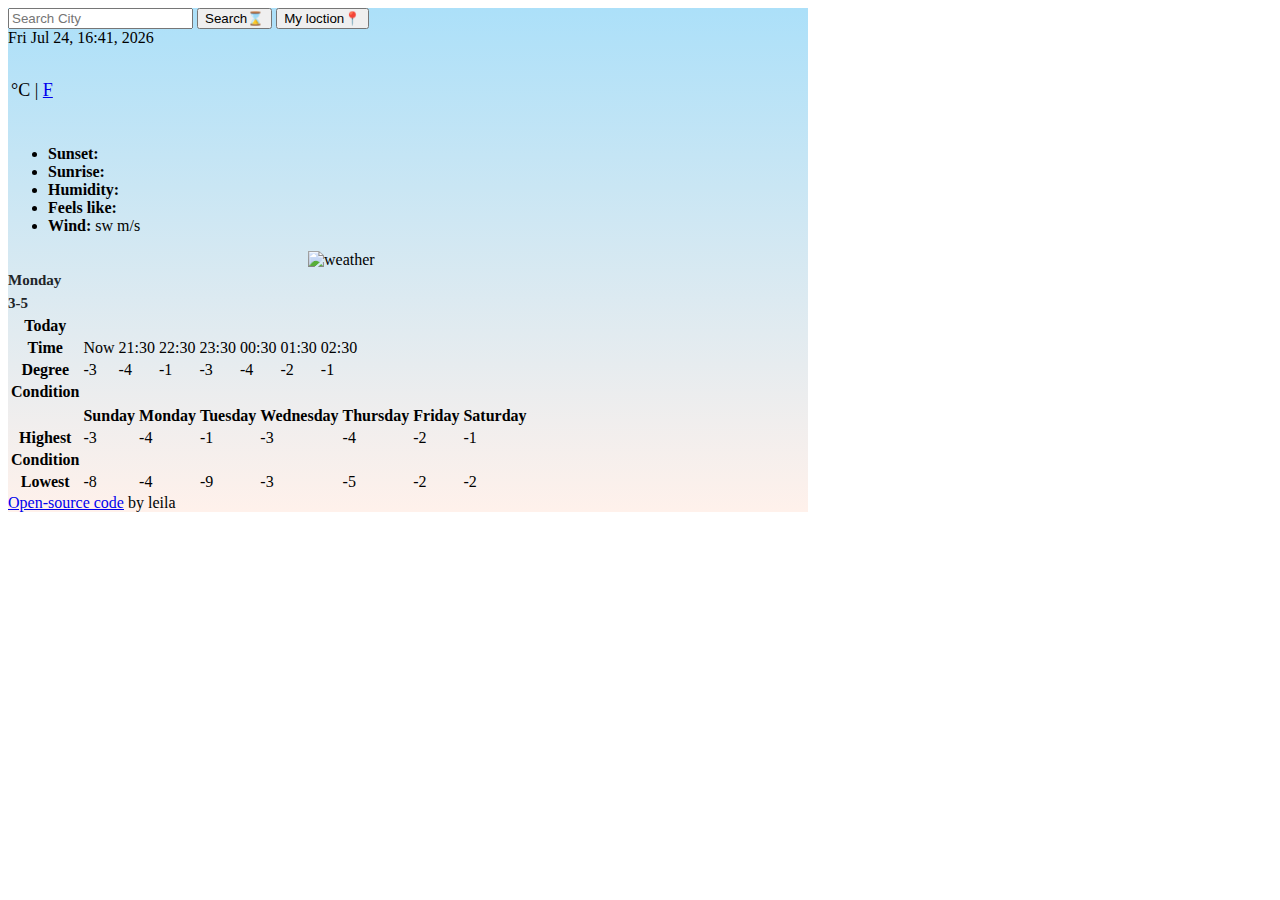
==== index.html @ 30f81c89 "Fix some formatting" ====
<!DOCTYPE html>
<html lang="en">
  <head>
    <meta charset="UTF-8" />
    <meta name="viewport" content="width=device-width, initial-scale=1.0" />
    <title>weather</title>

    <link
      href="https://cdn.jsdelivr.net/npm/bootstrap@5.0.0-beta1/dist/css/bootstrap.min.css"
      rel="stylesheet"
      integrity="sha384-giJF6kkoqNQ00vy+HMDP7azOuL0xtbfIcaT9wjKHr8RbDVddVHyTfAAsrekwKmP1"
      crossorigin="anonymous"
    />
    <script
      src="https://kit.fontawesome.com/889e5624ba.js"
      crossorigin="anonymous"
    ></script>
    <link rel="preconnect" href="https://fonts.gstatic.com" />
    <link
      href="https://fonts.googleapis.com/css2?family=Fraunces:ital,wght@0,800;1,800&display=swap"
      rel="stylesheet"
    />

    <link rel="stylesheet" href="./src/style.css" />
    <script src="https://cdn.jsdelivr.net/npm/axios/dist/axios.min.js"></script>
  </head>
  <body>
    <div class="container mx-auto" style="width: 800px">
      <div class="row border p-5 main-section">
        <div class="input-group mb-3">
          <input
            type="text"
            class="form-control"
            id="search-city"
            placeholder="Search City"
          />
          <button
            class="btn btn-outline-secondary"
            type="button"
            id="search-button"
          >
            Search⌛️
          </button>
          <button class="btn btn-primary" type="button" id="use-my-loction">
            My loction📍
          </button>
        </div>
        <div class="city-name" id="city-name"></div>
        <span class="border"> </span>
        <div class="row mt-3">
          <div class="col-sm-6">
            <span id="current-time"></span>
            <br />
            <span id="description"></span>
            <div class="degree-container">
              <span class="current-degree" id="current-degree"></span>
              <span class="degree">
                <a href="#" class="active" id="celsius">°C</a>
                |
                <a href="#" id="fahrenheit">F</a>
              </span>
            </div>
          </div>
          <div class="col-sm-6">
            <ul>
              <li><strong>Sunset:</strong> <span id="sunset"></span></li>
              <li><strong>Sunrise:</strong> <span id="sunrise"></span></li>
              <li><strong>Humidity:</strong> <span id="humidity"></span></li>
              <li>
                <strong>Feels like:</strong> <span id="feels-like"></span>
              </li>
              <li><strong>Wind:</strong> sw <span id="wind"></span> m/s</li>
            </ul>
          </div>
        </div>
        <img class="weather-icon" id="weather-icon" src="" alt="weather" />
      </div>

      <div class="row weather-forcast-container">
        <div class="col-2">
          <strong>Monday</strong>
          <img
            class="weather-icon-first"
            src="https://ssl.gstatic.com/onebox/weather/64/partly_cloudy.png"
            alt=""
          />
          <div class="weather-forcast"><strong>3</strong>-5</div>
        </div>
      </div>

      <div class="row p-4">
        <table class="table">
          <thead>
            <tr>
              <th scope="col">Today</th>
              <th scope="col"></th>
              <th scope="col"></th>
              <th scope="col"></th>
              <th scope="col"></th>
              <th scope="col"></th>
              <th scope="col"></th>
              <th scope="col"></th>
            </tr>
          </thead>
          <tbody>
            <tr>
              <th scope="row">Time</th>
              <td>Now</td>
              <td>21:30</td>
              <td>22:30</td>
              <td>23:30</td>
              <td>00:30</td>
              <td>01:30</td>
              <td>02:30</td>
            </tr>
            <tr>
              <th scope="row">Degree</th>
              <td>-3</td>
              <td>-4</td>
              <td>-1</td>
              <td>-3</td>
              <td>-4</td>
              <td>-2</td>
              <td>-1</td>
            </tr>
            <tr>
              <th scope="row">Condition</th>
              <td><i class="fas fa-bolt"></i></td>
              <td><i class="fas fa-cloud"></i></td>
              <td><i class="fas fa-cloud-meatball"></i></td>
              <td><i class="fas fa-cloud-showers-heavy"></i></td>
              <td><i class="fas fa-cloud-sun"></i></td>
              <td><i class="fas fa-cloud"></i></td>
              <td><i class="fas fa-cloud"></i></td>
            </tr>
          </tbody>
        </table>
      </div>
      <div class="row p-4">
        <table class="table">
          <thead>
            <tr>
              <th scope="col"></th>
              <th scope="col">Sunday</th>
              <th scope="col">Monday</th>
              <th scope="col">Tuesday</th>
              <th scope="col">Wednesday</th>
              <th scope="col">Thursday</th>
              <th scope="col">Friday</th>
              <th scope="col">Saturday</th>
            </tr>
          </thead>
          <tbody>
            <tr>
              <th scope="row">Highest</th>
              <td>-3</td>
              <td>-4</td>
              <td>-1</td>
              <td>-3</td>
              <td>-4</td>
              <td>-2</td>
              <td>-1</td>
            </tr>
            <tr>
              <th scope="row">Condition</th>
              <td><i class="fas fa-cloud"></i></td>
              <td><i class="fas fa-cloud-sun"></i></td>
              <td><i class="fas fa-cloud"></i></td>
              <td><i class="fas fa-cloud-meatball"></i></td>
              <td><i class="fas fa-cloud-showers-heavy"></i></td>
              <td><i class="fas fa-cloud"></i></td>
              <td><i class="fas fa-bolt"></i></td>
            </tr>
            <tr>
              <th scope="row">Lowest</th>
              <td>-8</td>
              <td>-4</td>
              <td>-9</td>
              <td>-3</td>
              <td>-5</td>
              <td>-2</td>
              <td>-2</td>
            </tr>
          </tbody>
        </table>
      </div>

      <a href="https://github.com/leilamahmoudi/test_project" id="coded-by-me">
        Open-source code</a
      >
      by leila
    </div>

    <script src="./src/index.js"></script>
  </body>
</html>
---- src/style.css ----
.city-name {
  color: 000;
  font-size: 55px;
  font-family: "Fraunces", serif;
}
.weather-icon {
  width: 200px;
  margin: auto;
  display: block;
}
.current-degree {
  color: 000;
  font-size: 50px;
  font-family: "Fraunces", serif;
}
.degree-container {
  margin-top: 20px;
}
.container {
  background-image: linear-gradient(to top, #fff1eb 0%, #ace0f9 100%);
}
.degree {
  position: relative;
  font-size: 18px;
  top: -20px;
  padding-left: 3px;
  text-decoration: solid;
}
.active {
  color: black;
  text-decoration: solid;
}
.active:hover {
  color: black;
  text-decoration: solid;
}
.weather-forcast-container {
  color: #212529;
  font-size: 15px;
  font-weight: bold;
  line-height: 1.5;
}
.weather-icon-first {
  width: 50px;
}
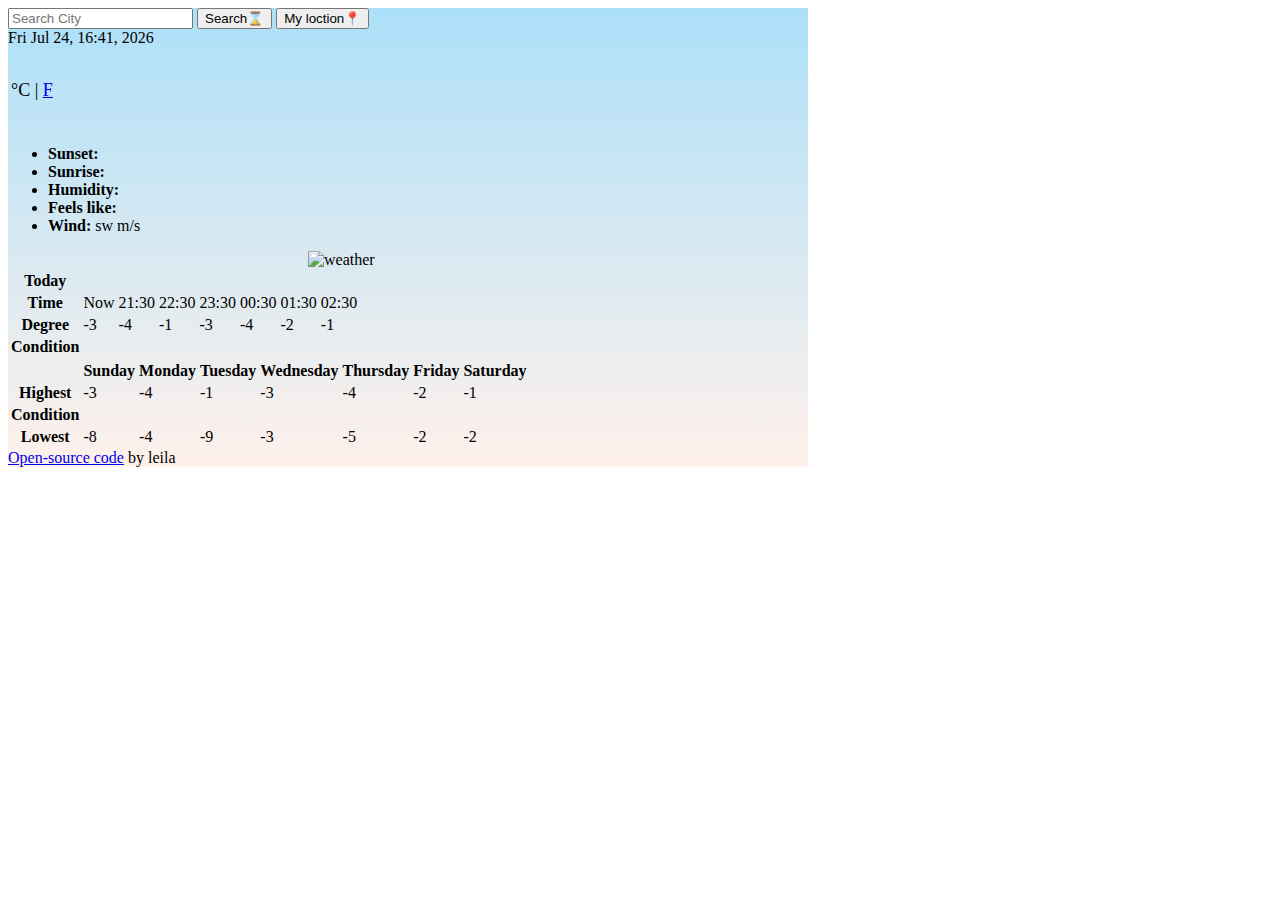
==== commit ddfffb78: "Make first forecast dynamic" ====
--- a/index.html
+++ b/index.html
@@ -76,17 +76,10 @@
         <img class="weather-icon" id="weather-icon" src="" alt="weather" />
       </div>
 
-      <div class="row weather-forcast-container">
-        <div class="col-2">
-          <strong>Monday</strong>
-          <img
-            class="weather-icon-first"
-            src="https://ssl.gstatic.com/onebox/weather/64/partly_cloudy.png"
-            alt=""
-          />
-          <div class="weather-forcast"><strong>3</strong>-5</div>
-        </div>
-      </div>
+      <div
+        class="row weather-forcast-container"
+        id="weather-forcast-container"
+      ></div>
 
       <div class="row p-4">
         <table class="table">
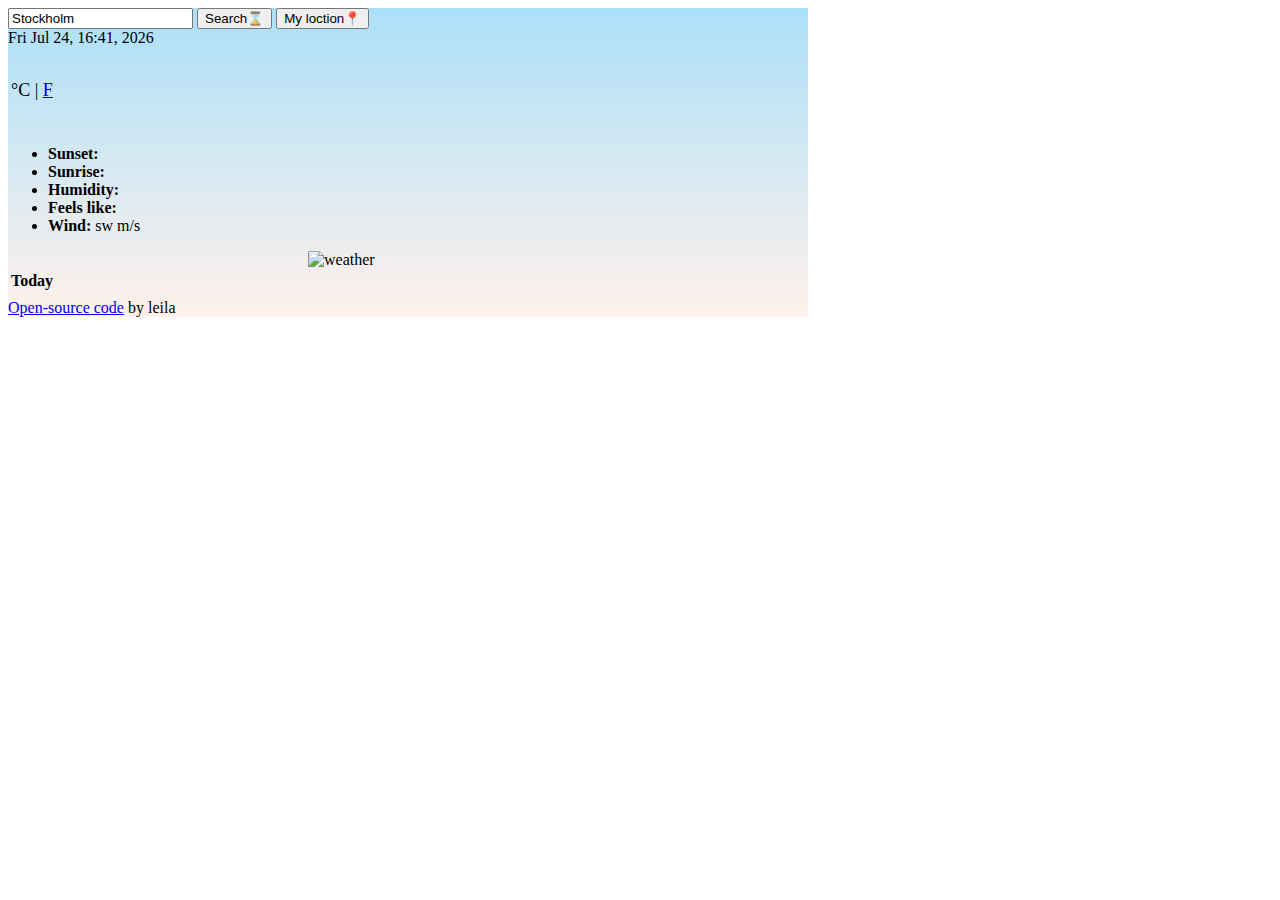
==== commit 79ea9920: "Make forecast table dynamic" ====
--- a/index.html
+++ b/index.html
@@ -33,6 +33,7 @@
             class="form-control"
             id="search-city"
             placeholder="Search City"
+            value="Stockholm"
           />
           <button
             class="btn btn-outline-secondary"
@@ -92,88 +93,12 @@
               <th scope="col"></th>
               <th scope="col"></th>
               <th scope="col"></th>
-              <th scope="col"></th>
             </tr>
           </thead>
           <tbody>
-            <tr>
-              <th scope="row">Time</th>
-              <td>Now</td>
-              <td>21:30</td>
-              <td>22:30</td>
-              <td>23:30</td>
-              <td>00:30</td>
-              <td>01:30</td>
-              <td>02:30</td>
-            </tr>
-            <tr>
-              <th scope="row">Degree</th>
-              <td>-3</td>
-              <td>-4</td>
-              <td>-1</td>
-              <td>-3</td>
-              <td>-4</td>
-              <td>-2</td>
-              <td>-1</td>
-            </tr>
-            <tr>
-              <th scope="row">Condition</th>
-              <td><i class="fas fa-bolt"></i></td>
-              <td><i class="fas fa-cloud"></i></td>
-              <td><i class="fas fa-cloud-meatball"></i></td>
-              <td><i class="fas fa-cloud-showers-heavy"></i></td>
-              <td><i class="fas fa-cloud-sun"></i></td>
-              <td><i class="fas fa-cloud"></i></td>
-              <td><i class="fas fa-cloud"></i></td>
-            </tr>
-          </tbody>
-        </table>
-      </div>
-      <div class="row p-4">
-        <table class="table">
-          <thead>
-            <tr>
-              <th scope="col"></th>
-              <th scope="col">Sunday</th>
-              <th scope="col">Monday</th>
-              <th scope="col">Tuesday</th>
-              <th scope="col">Wednesday</th>
-              <th scope="col">Thursday</th>
-              <th scope="col">Friday</th>
-              <th scope="col">Saturday</th>
-            </tr>
-          </thead>
-          <tbody>
-            <tr>
-              <th scope="row">Highest</th>
-              <td>-3</td>
-              <td>-4</td>
-              <td>-1</td>
-              <td>-3</td>
-              <td>-4</td>
-              <td>-2</td>
-              <td>-1</td>
-            </tr>
-            <tr>
-              <th scope="row">Condition</th>
-              <td><i class="fas fa-cloud"></i></td>
-              <td><i class="fas fa-cloud-sun"></i></td>
-              <td><i class="fas fa-cloud"></i></td>
-              <td><i class="fas fa-cloud-meatball"></i></td>
-              <td><i class="fas fa-cloud-showers-heavy"></i></td>
-              <td><i class="fas fa-cloud"></i></td>
-              <td><i class="fas fa-bolt"></i></td>
-            </tr>
-            <tr>
-              <th scope="row">Lowest</th>
-              <td>-8</td>
-              <td>-4</td>
-              <td>-9</td>
-              <td>-3</td>
-              <td>-5</td>
-              <td>-2</td>
-              <td>-2</td>
-            </tr>
+            <tr id="forecast-time-row"></tr>
+            <tr id="forecast-degree-row"></tr>
+            <tr id="forecast-condition-row"></tr>
           </tbody>
         </table>
       </div>
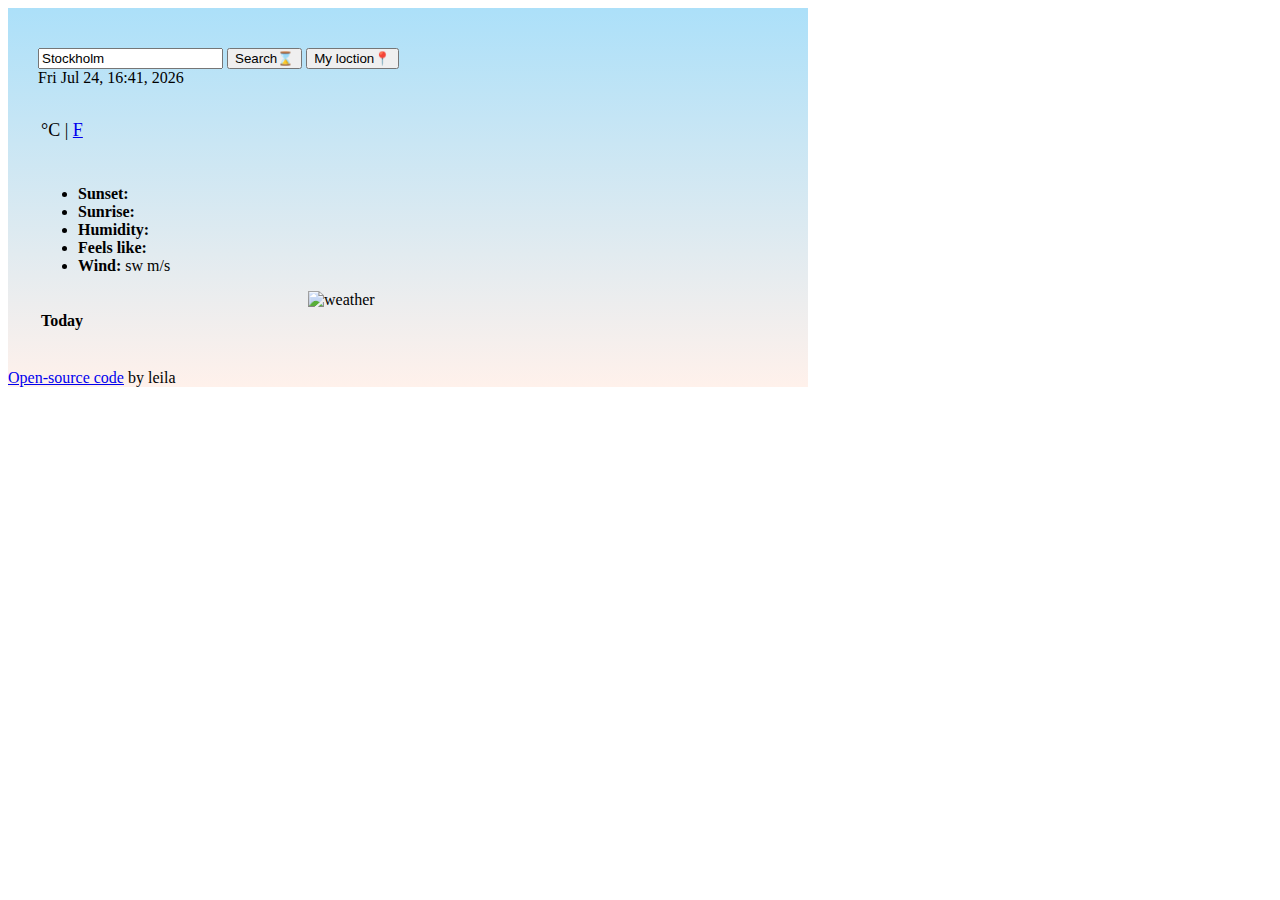
==== commit cab5c9ac: "Some CSS" ====
--- a/index.html
+++ b/index.html
@@ -26,7 +26,7 @@
   </head>
   <body>
     <div class="container mx-auto" style="width: 800px">
-      <div class="row border p-5 main-section">
+      <div class="row border main-section">
         <div class="input-group mb-3">
           <input
             type="text"
@@ -82,7 +82,7 @@
         id="weather-forcast-container"
       ></div>
 
-      <div class="row p-4">
+      <div class="row table-section">
         <table class="table">
           <thead>
             <tr>
--- a/src/style.css
+++ b/src/style.css
@@ -43,3 +43,9 @@
 .weather-icon-first {
   width: 50px;
 }
+.main-section {
+  padding: 40px 30px 0 30px;
+}
+.table-section {
+  padding: 0 30px 30px 30px;
+}
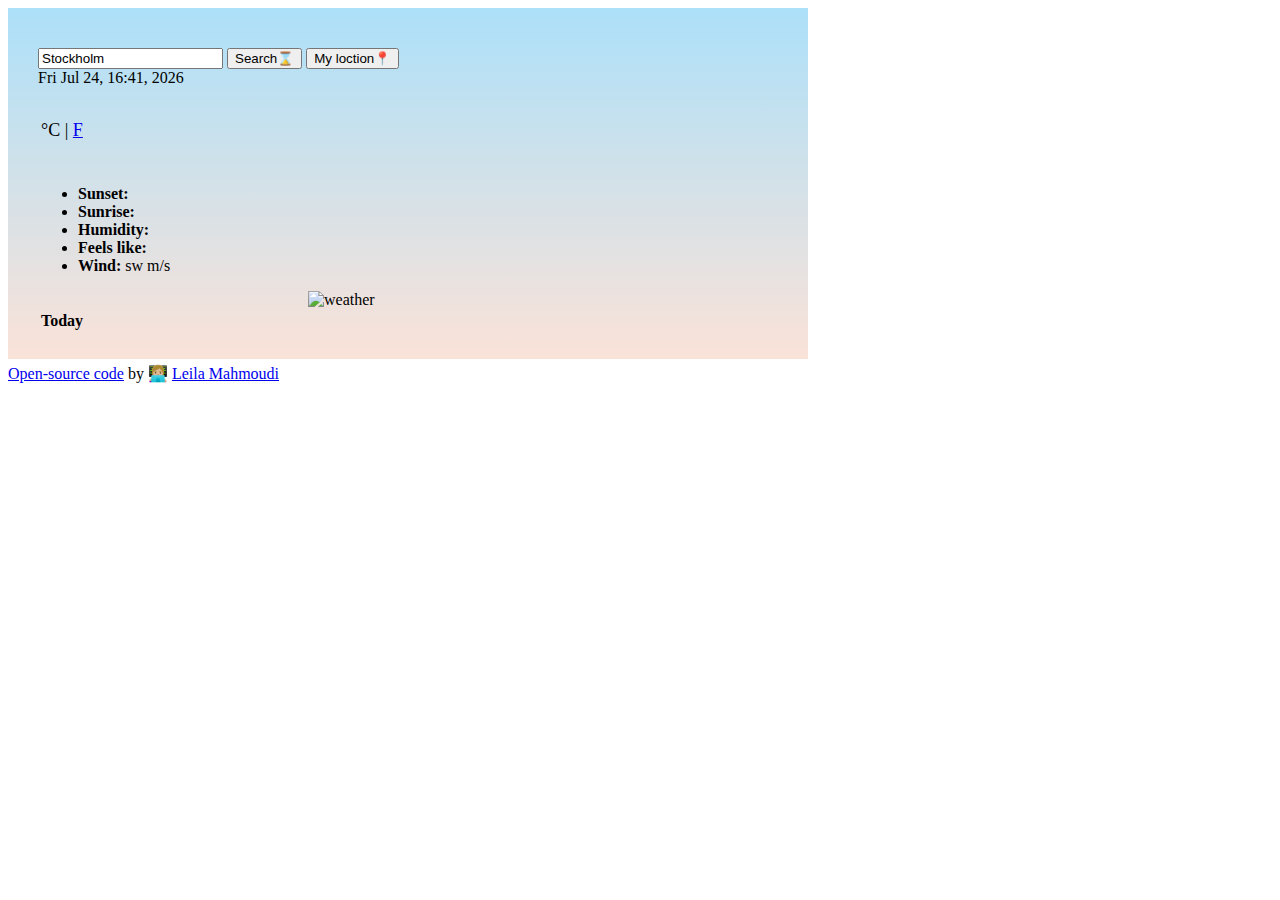
==== commit ac5253e6: "Some visual fixes" ====
--- a/index.html
+++ b/index.html
@@ -25,7 +25,7 @@
     <script src="https://cdn.jsdelivr.net/npm/axios/dist/axios.min.js"></script>
   </head>
   <body>
-    <div class="container mx-auto" style="width: 800px">
+    <div class="container mx-auto main-container" style="width: 800px">
       <div class="row border main-section">
         <div class="input-group mb-3">
           <input
@@ -86,7 +86,7 @@
         <table class="table">
           <thead>
             <tr>
-              <th scope="col">Today</th>
+              <th scope="col" class="forecast-labels">Today</th>
               <th scope="col"></th>
               <th scope="col"></th>
               <th scope="col"></th>
@@ -102,11 +102,15 @@
           </tbody>
         </table>
       </div>
-
+    </div>
+    <div class="container mx-auto container-second" style="width: 800px">
       <a href="https://github.com/leilamahmoudi/test_project" id="coded-by-me">
         Open-source code</a
       >
-      by leila
+      by 👩🏼‍💻
+      <a href="https://www.linkedin.com/in/leila-mahmoudi-96a417202/">
+        Leila Mahmoudi</a
+      >
     </div>
 
     <script src="./src/index.js"></script>
--- a/src/style.css
+++ b/src/style.css
@@ -16,8 +16,8 @@
 .degree-container {
   margin-top: 20px;
 }
-.container {
-  background-image: linear-gradient(to top, #fff1eb 0%, #ace0f9 100%);
+.main-container {
+  background-image: linear-gradient(to top, #fae2d8 0%, #ace0f9 100%);
 }
 .degree {
   position: relative;
@@ -47,5 +47,15 @@
   padding: 40px 30px 0 30px;
 }
 .table-section {
-  padding: 0 30px 30px 30px;
+  padding: 0 30px 20px 30px;
+  text-align: center;
 }
+.forecast-condition-row {
+  text-align: center;
+}
+.forecast-labels {
+  text-align: left;
+}
+.container-second {
+  padding: 5px 0;
+}
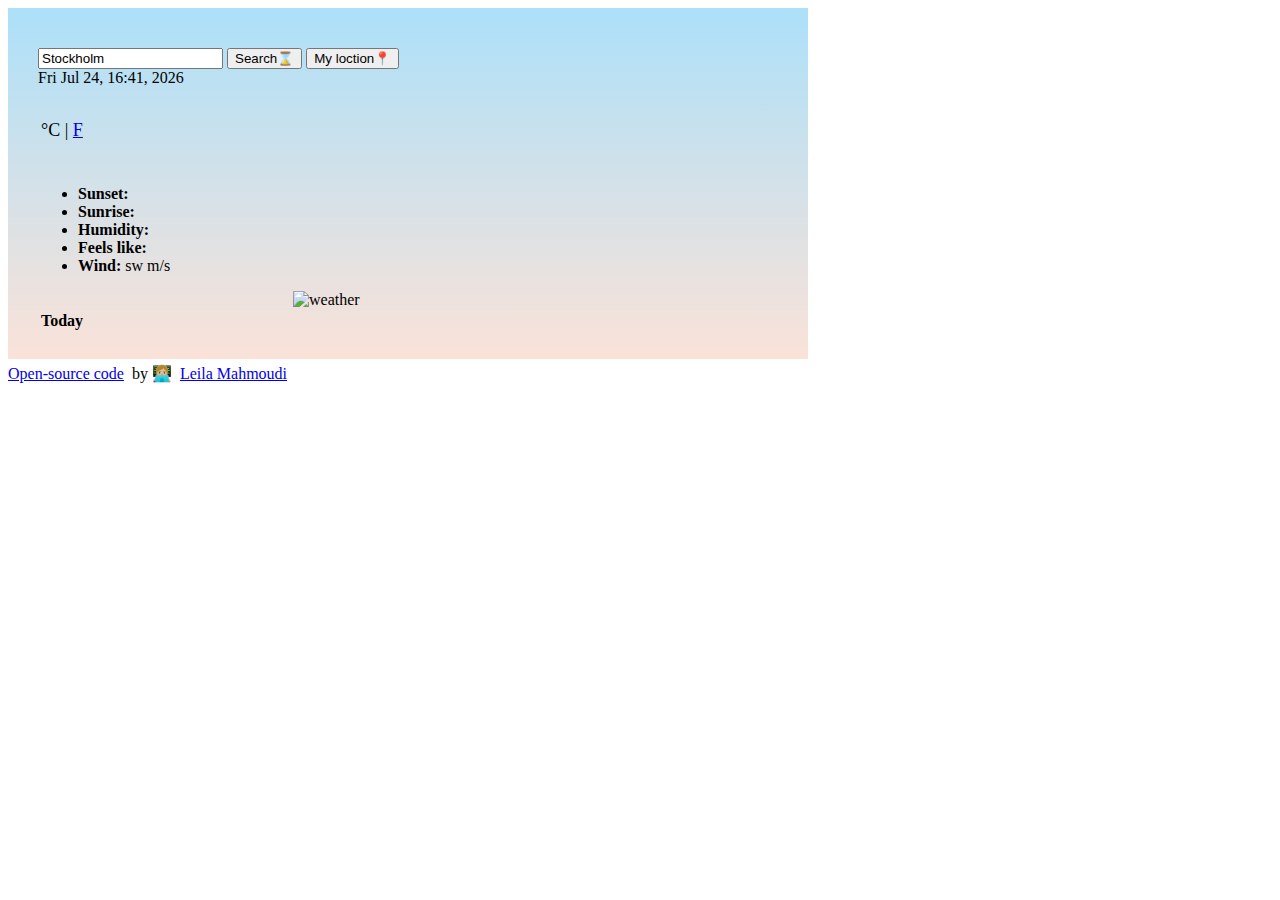
==== commit 99883e65: "Some fixes" ====
--- a/index.html
+++ b/index.html
@@ -107,7 +107,7 @@
       <a href="https://github.com/leilamahmoudi/test_project" id="coded-by-me">
         Open-source code</a
       >
-      by 👩🏼‍💻
+      &nbsp;by 👩🏼‍💻&nbsp;
       <a href="https://www.linkedin.com/in/leila-mahmoudi-96a417202/">
         Leila Mahmoudi</a
       >
--- a/src/style.css
+++ b/src/style.css
@@ -4,7 +4,7 @@
   font-family: "Fraunces", serif;
 }
 .weather-icon {
-  width: 200px;
+  width: 230px;
   margin: auto;
   display: block;
 }
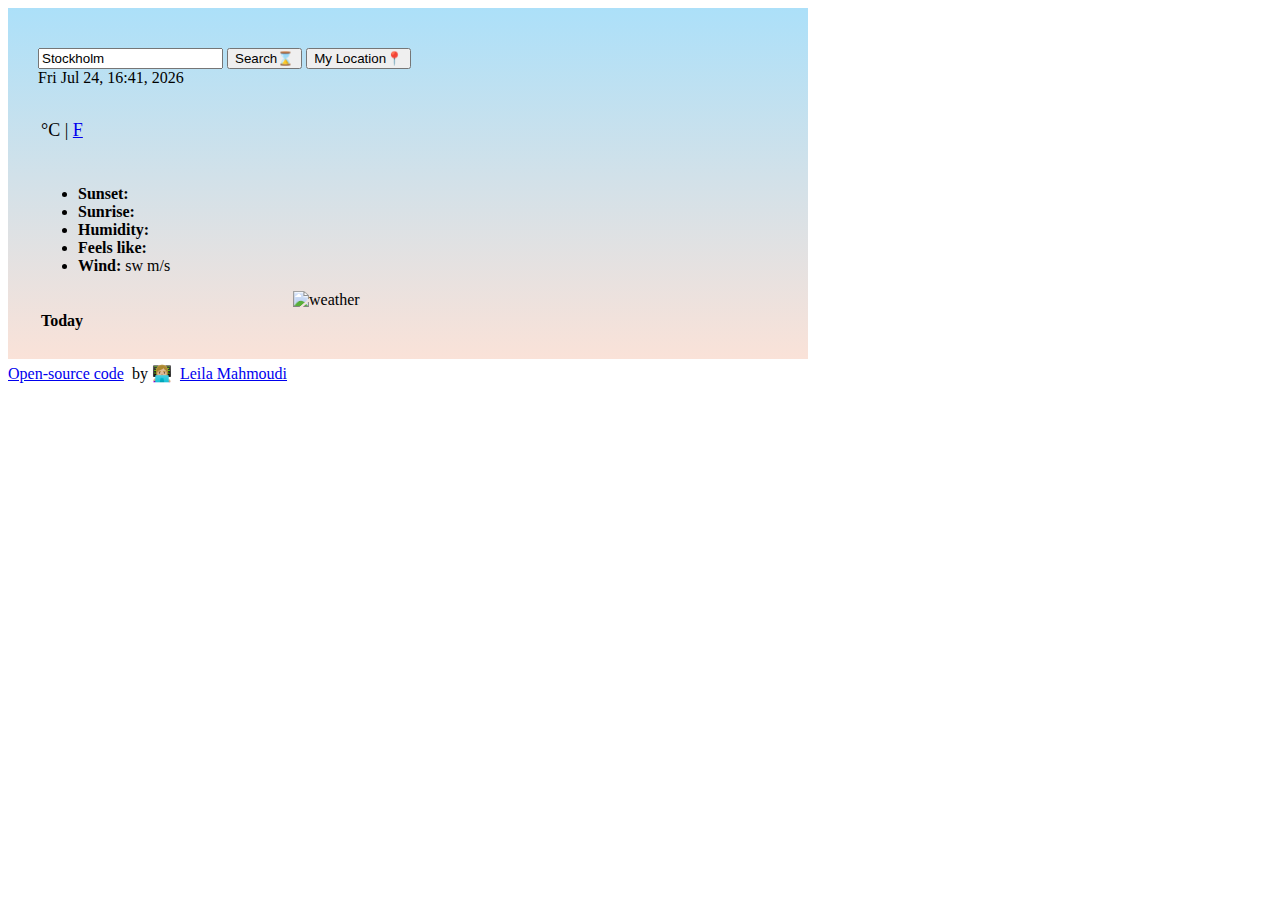
==== commit c442a11b: "Update index.html" ====
--- a/index.html
+++ b/index.html
@@ -1,9 +1,11 @@
 <!DOCTYPE html>
 <html lang="en">
   <head>
+    <link rel="icon" href="./images/HeaderIcon.png" />
+
     <meta charset="UTF-8" />
     <meta name="viewport" content="width=device-width, initial-scale=1.0" />
-    <title>weather</title>
+    <title>Weather App</title>
 
     <link
       href="https://cdn.jsdelivr.net/npm/bootstrap@5.0.0-beta1/dist/css/bootstrap.min.css"
@@ -43,7 +45,7 @@
             Search⌛️
           </button>
           <button class="btn btn-primary" type="button" id="use-my-loction">
-            My loction📍
+            My Location📍
           </button>
         </div>
         <div class="city-name" id="city-name"></div>
